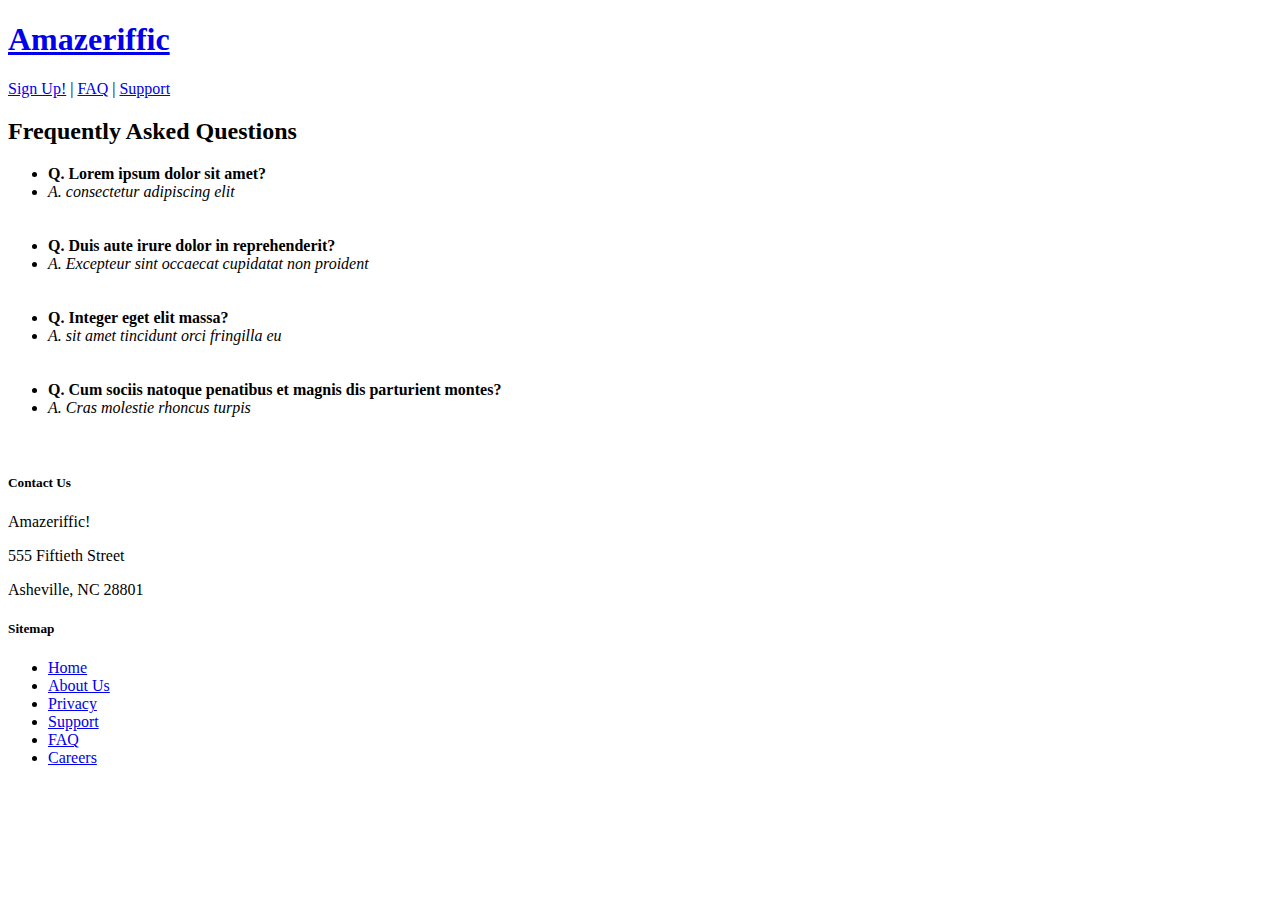
==== Chapter2/Amazeriffic/faq.html @ 6f7f0949 "Intial Addition" ====
<!doctype html>
<html>
  <head>
    <title>Amazeriffic FAQs!</title>
  </head>

  <body>
    <header>
      <h1><a href="index.html">Amazeriffic<a></h1>
      <nav>
        <a href="signup.html">Sign Up!</a> |
        <a href="faq.html">FAQ</a> |
        <a href="#">Support</a>
      </nav>
    </header>

    <main>
     
    <h2>Frequently Asked Questions</h2>
	<ul>
        <li><strong>Q. Lorem ipsum dolor sit amet?</strong></li><li><em> A.  consectetur adipiscing elit</em></li><br/><br/>
	<li><strong>Q. Duis aute irure dolor in reprehenderit?</strong></li><li><em> A. Excepteur sint occaecat cupidatat non proident</em></li><br/><br/>
	<li><strong>Q. Integer eget elit massa?</strong></li><li><em> A. sit amet tincidunt orci fringilla eu</em></li><br/><br/>
	<li><strong>Q. Cum sociis natoque penatibus et magnis dis parturient montes?</strong></li><li><em> A. Cras molestie rhoncus turpis</em></li><br/><br/>
    	</ul>
    </main>
    
    <footer>
      <div class="contact">
        <h5>Contact Us</h5>
        <p>Amazeriffic!</p>
        <p>555 Fiftieth Street</p>
        <p>Asheville, NC 28801</p>
      </div>

      <div class="sitemap">
        <h5>Sitemap</h5>
        <ul>
          <li><a href="index.html">Home</a></li>
          <li><a href="#">About Us</a></li>
          <li><a href="#">Privacy</a></li>
          <li><a href="#">Support</a></li>
          <li><a href="faq.html">FAQ</a></li>
          <li><a href="#">Careers</a></li>
        </ul>
      </div>
    </footer>
  </body>
</html>
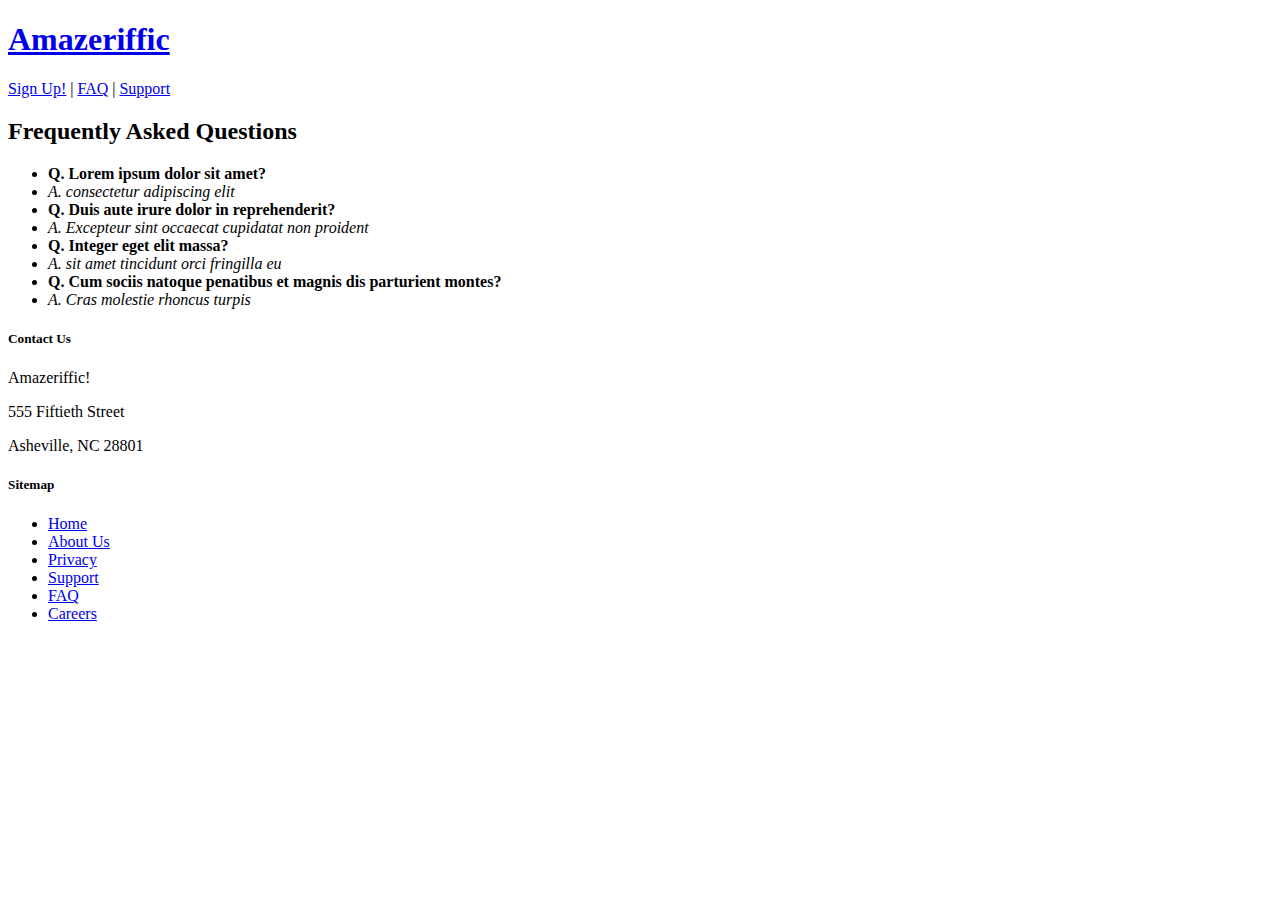
==== commit e28ac7d6: "faq.html" ====
--- a/Chapter2/Amazeriffic/faq.html
+++ b/Chapter2/Amazeriffic/faq.html
@@ -1,49 +1,69 @@
 <!doctype html>
-<html>
-  <head>
+<html lang="en-US">
+
+<head>
     <title>Amazeriffic FAQs!</title>
-  </head>
+</head>
 
-  <body>
+<body>
     <header>
-      <h1><a href="index.html">Amazeriffic<a></h1>
-      <nav>
-        <a href="signup.html">Sign Up!</a> |
-        <a href="faq.html">FAQ</a> |
-        <a href="#">Support</a>
-      </nav>
+        <h1><a href="index.html">Amazeriffic</a></h1>
+        <nav>
+            <a href="signup.html">Sign Up!</a> |
+            <a href="faq.html">FAQ</a> |
+            <a href="#">Support</a>
+        </nav>
     </header>
 
     <main>
-     
-    <h2>Frequently Asked Questions</h2>
-	<ul>
-        <li><strong>Q. Lorem ipsum dolor sit amet?</strong></li><li><em> A.  consectetur adipiscing elit</em></li><br/><br/>
-	<li><strong>Q. Duis aute irure dolor in reprehenderit?</strong></li><li><em> A. Excepteur sint occaecat cupidatat non proident</em></li><br/><br/>
-	<li><strong>Q. Integer eget elit massa?</strong></li><li><em> A. sit amet tincidunt orci fringilla eu</em></li><br/><br/>
-	<li><strong>Q. Cum sociis natoque penatibus et magnis dis parturient montes?</strong></li><li><em> A. Cras molestie rhoncus turpis</em></li><br/><br/>
-    	</ul>
+
+        <h2>Frequently Asked Questions</h2>
+        <ul>
+            <li><strong>Q. Lorem ipsum dolor sit amet?</strong>
+            </li>
+            <li><em> A.  consectetur adipiscing elit</em>
+            </li>
+            <li><strong>Q. Duis aute irure dolor in reprehenderit?</strong>
+            </li>
+            <li><em> A. Excepteur sint occaecat cupidatat non proident</em>
+            </li>
+            <li><strong>Q. Integer eget elit massa?</strong>
+            </li>
+            <li><em> A. sit amet tincidunt orci fringilla eu</em>
+            </li>
+            <li><strong>Q. Cum sociis natoque penatibus et magnis dis parturient montes?</strong>
+            </li>
+            <li><em> A. Cras molestie rhoncus turpis</em>
+            </li>
+        </ul>
     </main>
-    
+
     <footer>
-      <div class="contact">
-        <h5>Contact Us</h5>
-        <p>Amazeriffic!</p>
-        <p>555 Fiftieth Street</p>
-        <p>Asheville, NC 28801</p>
-      </div>
+        <div class="contact">
+            <h5>Contact Us</h5>
+            <p>Amazeriffic!</p>
+            <p>555 Fiftieth Street</p>
+            <p>Asheville, NC 28801</p>
+        </div>
 
-      <div class="sitemap">
-        <h5>Sitemap</h5>
-        <ul>
-          <li><a href="index.html">Home</a></li>
-          <li><a href="#">About Us</a></li>
-          <li><a href="#">Privacy</a></li>
-          <li><a href="#">Support</a></li>
-          <li><a href="faq.html">FAQ</a></li>
-          <li><a href="#">Careers</a></li>
-        </ul>
-      </div>
+        <div class="sitemap">
+            <h5>Sitemap</h5>
+            <ul>
+                <li><a href="index.html">Home</a>
+                </li>
+                <li><a href="#">About Us</a>
+                </li>
+                <li><a href="#">Privacy</a>
+                </li>
+                <li><a href="#">Support</a>
+                </li>
+                <li><a href="faq.html">FAQ</a>
+                </li>
+                <li><a href="#">Careers</a>
+                </li>
+            </ul>
+        </div>
     </footer>
-  </body>
-</html>
+</body>
+
+</html>